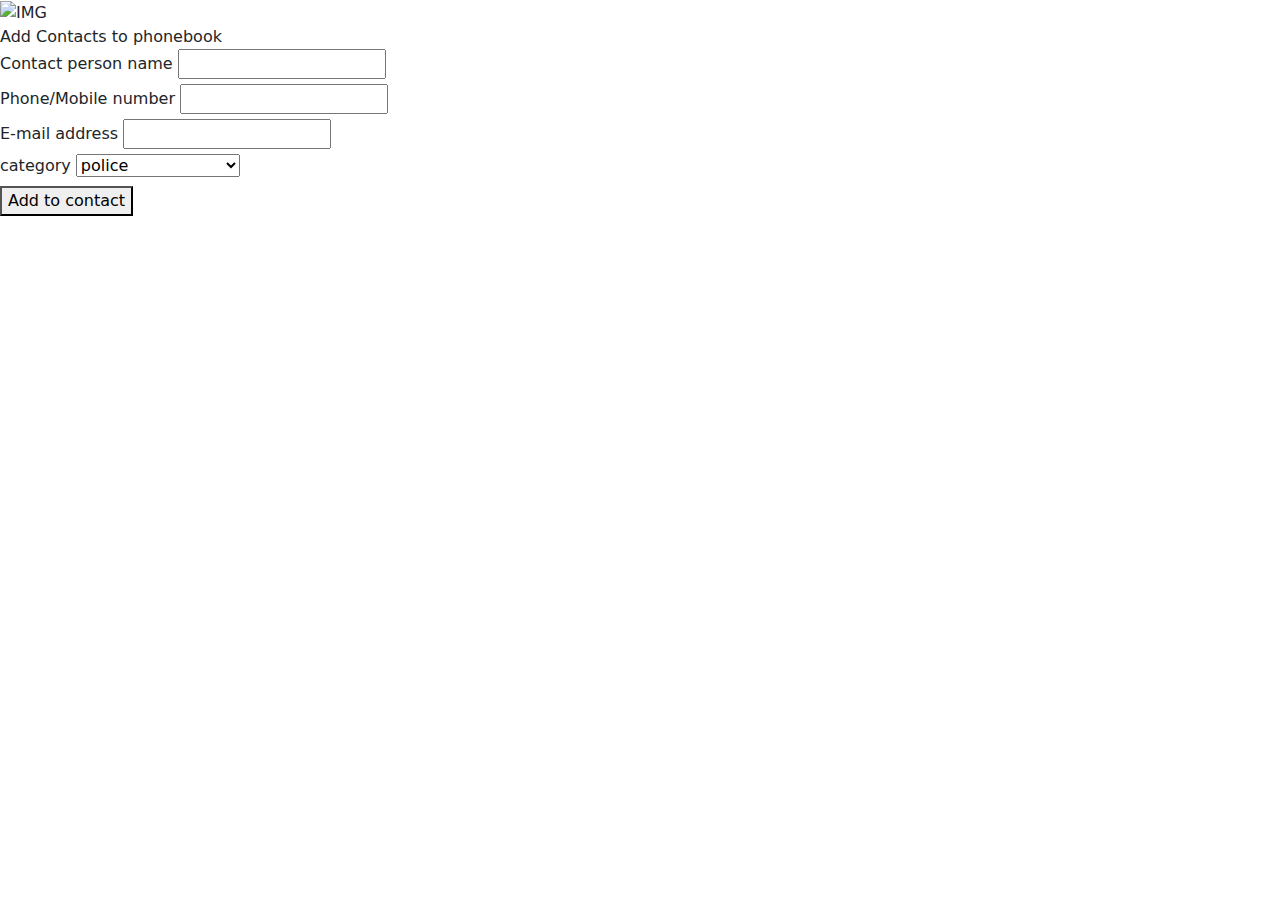
==== src/main/resources/templates/addContact.html @ c6848cb1 "createContact commit" ====
<!doctype html>
<!--suppress ALL -->
<html lang="en">
<head>
    <meta charset="UTF-8">
    <meta name="viewport"
          content="width=device-width, user-scalable=no, initial-scale=1.0, maximum-scale=1.0, minimum-scale=1.0">
    <meta http-equiv="X-UA-Compatible" content="ie=edge">
    <title>PhoneBook</title>
    <link rel="stylesheet" href="https://stackpath.bootstrapcdn.com/bootstrap/5.0.0-alpha1/css/bootstrap.min.css">
    <link rel="stylesheet" href="css/style.css">
</head>
<body>
<div class="bg-contact100">
    <div class="container-contact100 ui-widget-shadow">
        <div class="wrap-contact100">
            <div class="contact100-pic js-tilt" data-tilt>
                <img src="https://i.imgur.com/VRFiMzM.png" alt="IMG">
            </div>
            <form class="contact100-form validate-form" method="post" action="/saveContact" accept-charset="UTF-16">
                    <span class="contact100-form-title">
                        Add Contacts to phonebook
                    </span>
                <div class="wrap-input100 validate-input">
                    <label for="name" class="form-label">Contact person name</label>
                    <input class="input100" type="text" name="name" autocomplete="off">

                </div>
                <div class="wrap-input100 validate-input">
                    <label for="name" class="form-label">Phone/Mobile number</label>
                    <input class="input100" type="text" name="number" autocomplete="off">
                </div>
                <div class="wrap-input100 validate-input">
                    <label for="email" class="form-label">E-mail address</label>
                    <input class="input100" type="text" name="email" autocomplete="off">
                </div>
                <div class="wrap-input100 validate-input">
                    <label for="category" class="form-label">category</label>
                    <select class="input100" name="category">
                        <option value="police">police</option>
                        <option value="ambulance">Emergency</option>
                        <option value="goverment_offices">Goverment Office</option>
                        <option value="Schoo/college">School/college</option>

                    </select>
                </div>
                <div class="container-contact100-form-btn">
                    <button class="contact100-form-btn">
                        Add to contact
                    </button>
                </div>
            </form>
        </div>
    </div>
</div>
<script src="https://stackpath.bootstrapcdn.com/bootstrap/5.0.0-alpha1/js/bootstrap.min.js"></script>
</body>
</html>
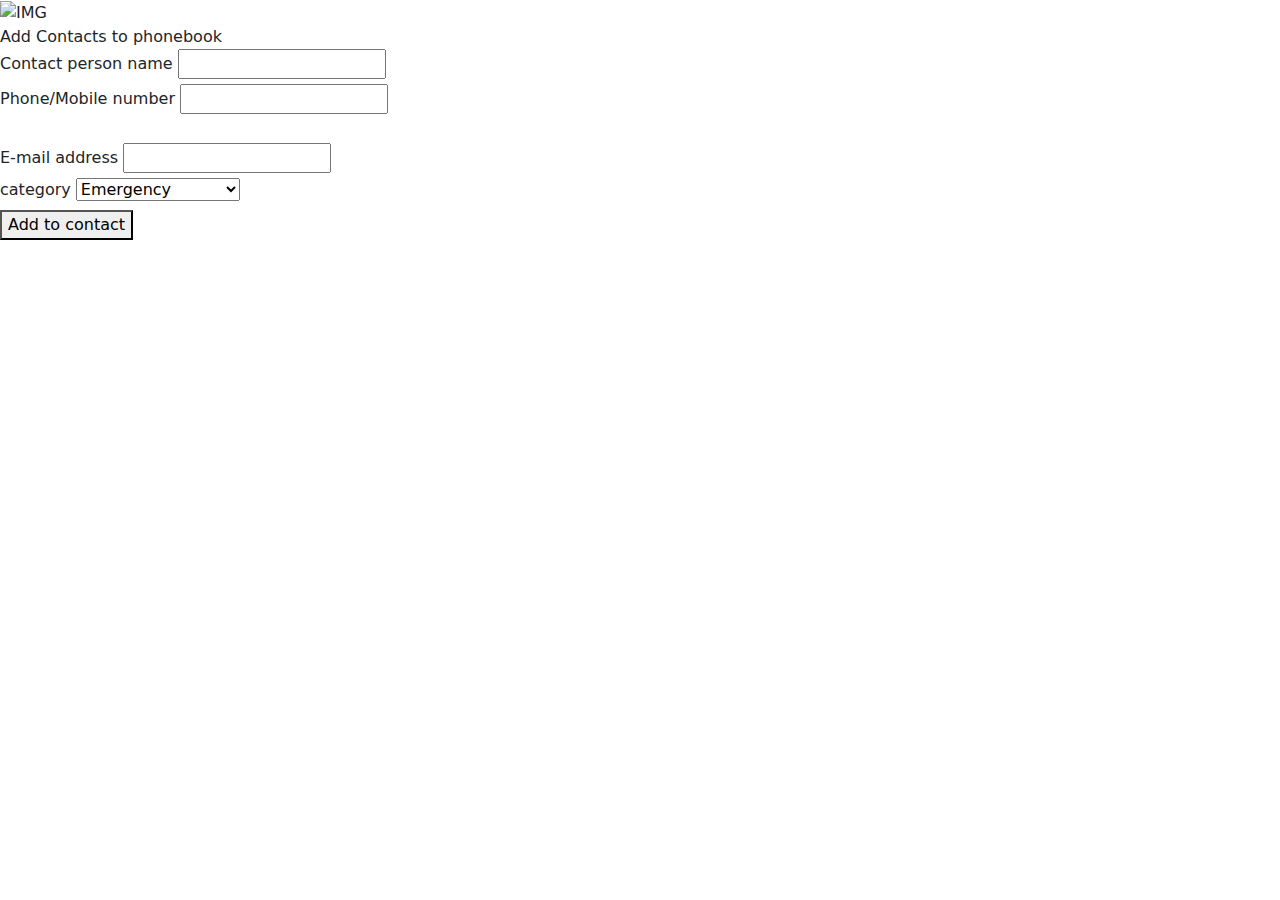
==== commit 9cf76dea: "create & view" ====
--- a/src/main/resources/templates/addContact.html
+++ b/src/main/resources/templates/addContact.html
@@ -17,35 +17,36 @@
             <div class="contact100-pic js-tilt" data-tilt>
                 <img src="https://i.imgur.com/VRFiMzM.png" alt="IMG">
             </div>
-            <form class="contact100-form validate-form" method="post" action="/saveContact" accept-charset="UTF-16">
+            <form class="contact100-form validate-form" method="post" action="/saveData">
                     <span class="contact100-form-title">
                         Add Contacts to phonebook
                     </span>
                 <div class="wrap-input100 validate-input">
                     <label for="name" class="form-label">Contact person name</label>
-                    <input class="input100" type="text" name="name" autocomplete="off">
+                    <input class="input100" type="text" name="name" autocomplete="off" required minlength="3" maxlength="20">
 
                 </div>
                 <div class="wrap-input100 validate-input">
                     <label for="name" class="form-label">Phone/Mobile number</label>
-                    <input class="input100" type="text" name="number" autocomplete="off">
+                    <input class="input100" type="text" name="number" autocomplete="off" required minlength="3" maxlength="20">
                 </div>
+                <label th:text="${error_phone}"></label>
                 <div class="wrap-input100 validate-input">
                     <label for="email" class="form-label">E-mail address</label>
-                    <input class="input100" type="text" name="email" autocomplete="off">
+                    <input class="input100" type="text" name="email" autocomplete="off" >
                 </div>
                 <div class="wrap-input100 validate-input">
                     <label for="category" class="form-label">category</label>
-                    <select class="input100" name="category">
-                        <option value="police">police</option>
-                        <option value="ambulance">Emergency</option>
+                    <select class="input100" name="category" required>
+                        <option value="Emergency">Emergency</option>
                         <option value="goverment_offices">Goverment Office</option>
                         <option value="Schoo/college">School/college</option>
+                        <option value="Schoo/college">Person</option>
 
                     </select>
                 </div>
                 <div class="container-contact100-form-btn">
-                    <button class="contact100-form-btn">
+                    <button class="contact100-form-btn" type="submit">
                         Add to contact
                     </button>
                 </div>
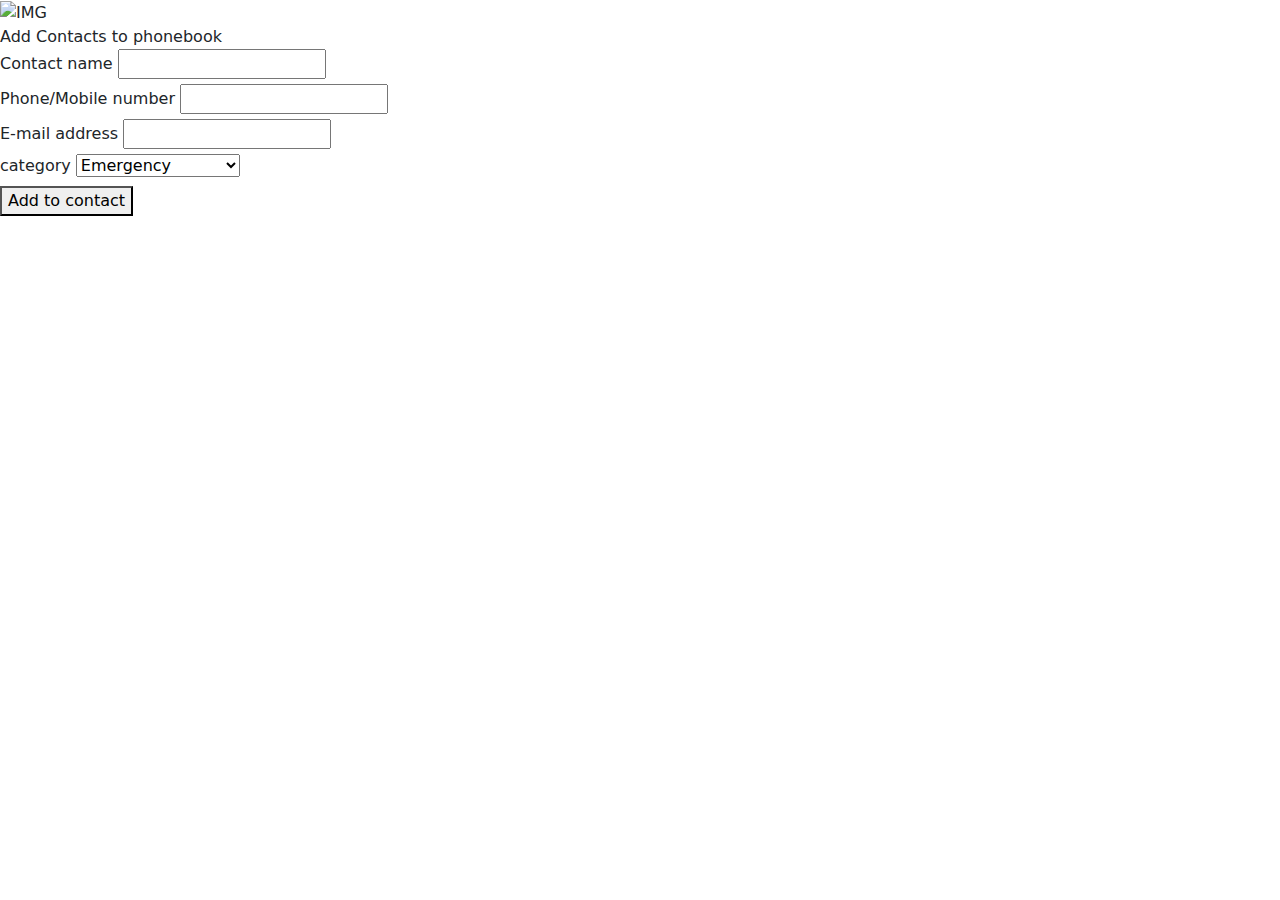
==== commit 08265297: "notification added" ====
--- a/src/main/resources/templates/addContact.html
+++ b/src/main/resources/templates/addContact.html
@@ -8,21 +8,38 @@
     <meta http-equiv="X-UA-Compatible" content="ie=edge">
     <title>PhoneBook</title>
     <link rel="stylesheet" href="https://stackpath.bootstrapcdn.com/bootstrap/5.0.0-alpha1/css/bootstrap.min.css">
-    <link rel="stylesheet" href="css/style.css">
+    <link rel="stylesheet" href="../css/style.css">
+    <style>
+        .fade {
+            transition: opacity 0.5s linear !important;
+        }
+    </style>
 </head>
 <body>
+<span th:if="${perror}">
+    <div id="errortip" role="alert" aria-live="assertive" aria-atomic="true" class="toast" data-animation="true" data-autohide="true" data-delay="5000" style="position: absolute; bottom: 0; right: 0;background-color: red;color:#ffffff;width: 300px;">
+        <div class="toast-body" th:text="${perror}" style="text-transform: uppercase;font-size: 11px;"></div>
+    </div>
+</span>
+<span th:if="${success}">
+    <div id="errortip" role="alert" aria-live="assertive" aria-atomic="true" class="toast" data-animation="true" data-autohide="true" data-delay="5000" style="position: absolute; bottom: 50px; right: 0;background-color: green;color:#ffffff;width: 300px;">
+        <div class="toast-body" th:text="${success}" style="text-transform: uppercase;font-size: 11px;"></div>
+    </div>
+</span>
+
+
 <div class="bg-contact100">
     <div class="container-contact100 ui-widget-shadow">
         <div class="wrap-contact100">
             <div class="contact100-pic js-tilt" data-tilt>
                 <img src="https://i.imgur.com/VRFiMzM.png" alt="IMG">
             </div>
-            <form class="contact100-form validate-form" method="post" action="/saveData">
+            <form class="contact100-form validate-form" method="post" action="/save/contact">
                     <span class="contact100-form-title">
                         Add Contacts to phonebook
                     </span>
                 <div class="wrap-input100 validate-input">
-                    <label for="name" class="form-label">Contact person name</label>
+                    <label for="name" class="form-label">Contact name</label>
                     <input class="input100" type="text" name="name" autocomplete="off" required minlength="3" maxlength="20">
 
                 </div>
@@ -30,11 +47,12 @@
                     <label for="name" class="form-label">Phone/Mobile number</label>
                     <input class="input100" type="text" name="number" autocomplete="off" required minlength="3" maxlength="20">
                 </div>
-                <label th:text="${error_phone}"></label>
+<!--                <span style="color:red" th:text="${perror}" th:if="${perror}"></span>-->
                 <div class="wrap-input100 validate-input">
                     <label for="email" class="form-label">E-mail address</label>
                     <input class="input100" type="text" name="email" autocomplete="off" >
                 </div>
+
                 <div class="wrap-input100 validate-input">
                     <label for="category" class="form-label">category</label>
                     <select class="input100" name="category" required>
@@ -46,7 +64,7 @@
                     </select>
                 </div>
                 <div class="container-contact100-form-btn">
-                    <button class="contact100-form-btn" type="submit">
+                    <button class="contact100-form-btn" type="submit" onclick="addToast()">
                         Add to contact
                     </button>
                 </div>
@@ -54,6 +72,13 @@
         </div>
     </div>
 </div>
+<script src="https://code.jquery.com/jquery-3.3.1.slim.min.js"></script>
+<script src="https://cdnjs.cloudflare.com/ajax/libs/popper.js/1.14.7/umd/popper.min.js"></script>
 <script src="https://stackpath.bootstrapcdn.com/bootstrap/5.0.0-alpha1/js/bootstrap.min.js"></script>
+<script>
+    setTimeout(() => {
+        $("#errortip").toast('show')
+    }, 0)
+</script>
 </body>
 </html>